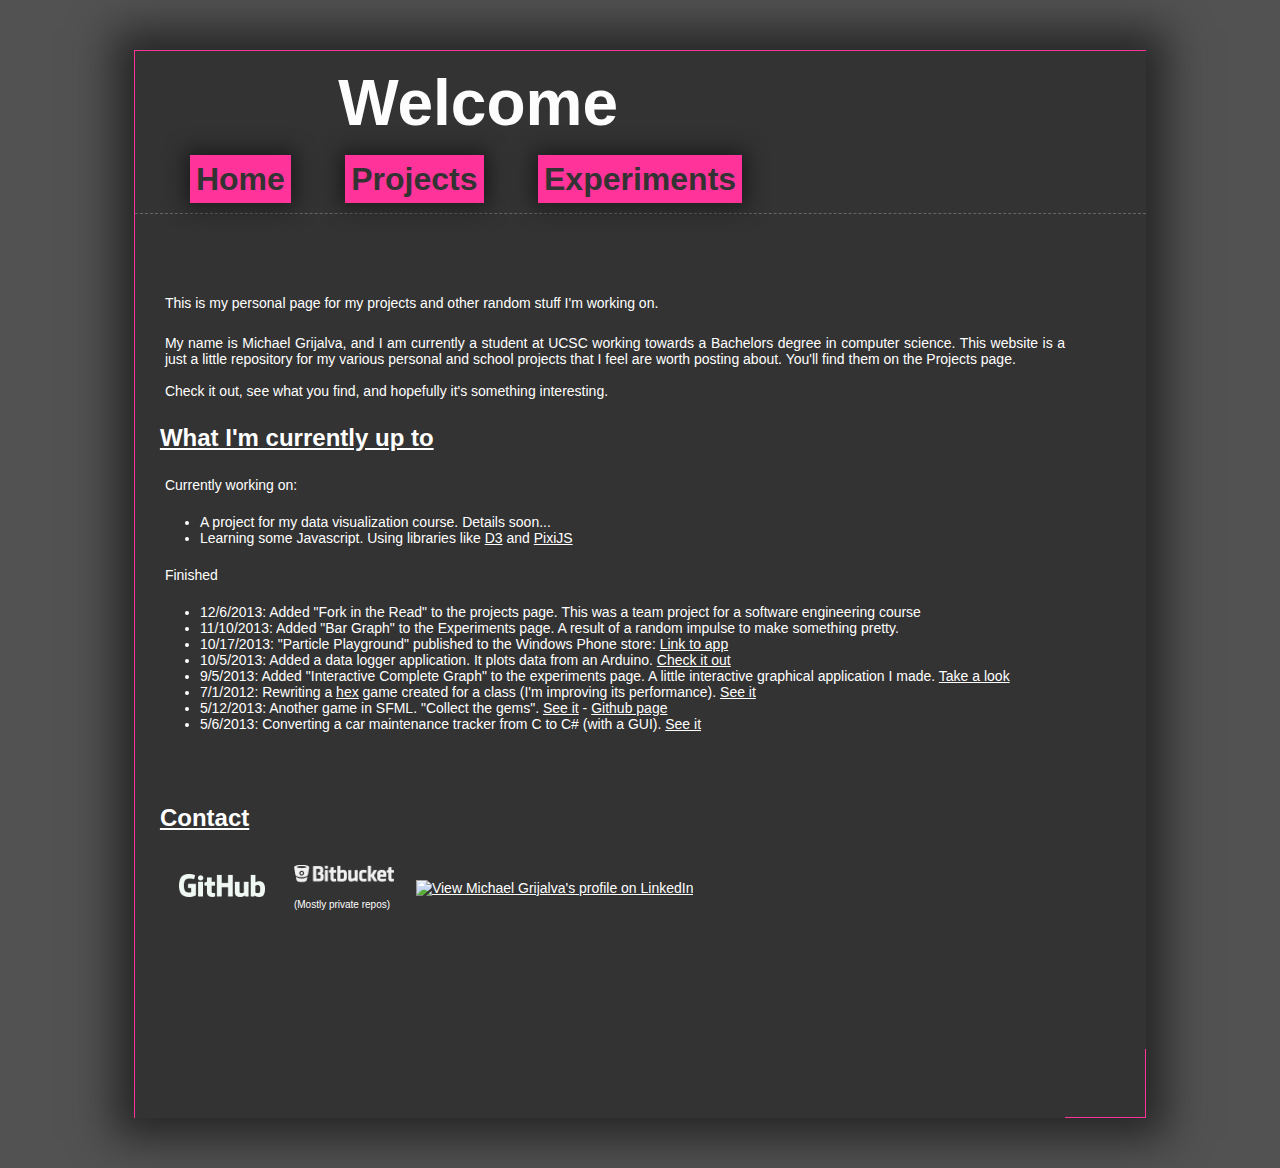
==== index.html @ 0e40db64 "Updated working on list" ====
<!DOCTYPE html>
<html>
<head>
   <title>Welcome</title>
   <link rel="stylesheet" href="stylesheet.css" />
   <link rel="shortcut icon" href="favicon.ico" type="image/x-icon" />
   <meta name="description" content="Michael Grijalva's personal website." />

   <script src="jquery-1.8.3.min.js" type="text/javascript"></script>
   <script src="jquery.animate-colors.js" type="text/javascript"></script>
   <script src="coolStuff.js" type="text/javascript"></script>
</head>
<body>
   <div id="wrapper">
      <div id="header">
         <h1 class="title">Welcome</h1>
      </div> <!--End header div-->

      <div id="nav">
         <a class="navLinks" href="index.html">Home</a>
         <a class="navLinks" href="projects.html">Projects</a>
		 <a class="navLinks" href="experiments.html">Experiments</a>
      </div> <!--End nav div-->

      <div id="main">
         <br/><br/>
         <p>
			This is my personal page for my projects and other random stuff I'm working on.
		 </p>
         <p>
			 My name is Michael Grijalva, and I am currently a student at UCSC
			 working towards a Bachelors degree in computer science. This website is a just a little repository for
			 my various personal and school projects that I feel are worth posting about. You'll find them 
			 on the Projects page.
			 <br/><br/>
			 Check it out, see what you find, and hopefully it's something interesting.
         </p>
         <h2 class="current">What I'm currently up to</h2>
         <p>Currently working on:</p>
         <ul>
			<li>A project for my data visualization course. Details soon...</li>
            <li>Learning some Javascript. Using libraries like <a href="http://d3js.org/">D3</a> and <a href="https://github.com/GoodBoyDigital/pixi.js/">PixiJS</a></li>
         </ul>
         <p>Finished</p>
         <ul>
			<li>12/6/2013: Added "Fork in the Read" to the projects page. This was a team project for a software engineering course</a>
            <li>11/10/2013: Added "Bar Graph" to the Experiments page. A result of a random impulse to make something pretty.</li>
			<li>10/17/2013: "Particle Playground" published to the Windows Phone store: <a target="_blank" href="http://www.windowsphone.com/en-us/store/app/particle-playground/2f0f3697-9557-4e67-8c76-d68cad5724a1">Link to app</a></li>
			<li>10/5/2013: Added a data logger application. It plots data from an Arduino. <a href="experiments.html#dataLogger">Check it out</a></li>
			<li>9/5/2013: Added "Interactive Complete Graph" to the experiments page. A little interactive graphical application I made. <a href="experiments.html#interactive_graph">Take a look</a></li>
			<li>7/1/2012: Rewriting a <a href="http://en.wikipedia.org/wiki/Hex_game">hex</a> game created for a class (I'm improving its performance). <a href="projects.html#hexgame">See it </a></li>
            <li>5/12/2013: Another game in SFML. "Collect the gems". <a href="projects.html#collect_the_gems">See it</a> 
            - <a href="https://github.com/mgrijalva/Collect_the_gems">Github page</a></li>
            <li>5/6/2013: Converting a car maintenance tracker from C to C# (with a GUI). <a href="projects.html#carTracker">See it</a></li>
         </ul>
		<br/><br/>
		<h2 class="current">Contact</h2>
		<table>
            <tr>
            <td class="frontPage"><a title="My Github page!" target="_blank" href="http://github.com/mgrijalva"><img src="images/github_logo.png"></a></td>
            <td class="frontPage">
                <a title="My Bitbucket page!" target="_blank" href="https://bitbucket.org/mgrijalva"><img src="images/Bitbucket_Logo.png"></a><br/>
                <span class="smallNote">(Mostly private repos)</span>
            </td>
            <td title="My LinkedIn profile!" class="frontPage"><a target="_blank" href="http://www.linkedin.com/in/michaelgrijalva"><img src="http://www.linkedin.com/img/webpromo/btn_profile_bluetxt_80x15.png" width="80" height="15" border="0" alt="View Michael Grijalva's profile on LinkedIn"></a></td>
            </tr>
		</table>
         
      </div> <!--End main div-->

      <div id="footer">
         <p></p>
      </div> <!--End footer div-->
   </div> <!--End wrapper div-->
</body>
</html>
---- stylesheet.css ----
body
{
	background-color:#525252;
	font-family:Arial,Helvetica,sans-serif;
}

div#wrapper
{
	width:80%;
   min-width: 800px;
	background-color:#333333;
	margin-top:50px;
	margin-bottom:50px;
	margin-left:auto;
	margin-right:auto;
	padding:0px;
	border-top:thin solid #FF3399;
	border-left:thin solid #FF3399;
	box-shadow: 0px 0px 40px 20px #262626; /* x, y, blur, spread */
	/*-moz-box-shadow: 0px 0px 40px 20px #262626;
	-webkit-box-shadow: 0px 0px 40px 20px #262626;*/
}

div#header
{
	padding:5px;
	margin:0px;
	text-align:left;
}

div#nav
{
	width:auto;
	padding:5px;
	padding-bottom:15px;
	margin-top:1px;
	border-bottom:thin dashed #666666;
}

div#main /* Holds the content of the page */
{
	width:90%;
	margin-top:1px;
	padding:25px;
	text-align: justify;
}

div#footer
{
	width:5%;
	margin-left:auto;
	margin-right:0px;
	padding:15px;
	margin-top:100px;
	border-right:thin solid #FF3399;
	border-bottom:thin solid #FF3399;
}
div#error
{
	margin-left:auto;
	margin-right:auto;
	text-align:center;
}
p.error
{
	font-size:32px;
	color:#FFFFFF;
	padding:0px;
}

ul
{
	color:#FFFFFF;
}
p
{
	font-size: 14px;
	color:#FFFFFF;
	opacity:1;
	padding:5px;
}
p.footer
{
	font-size: 10px;
	padding: 0px;
	margin: 0px;
}
h1
{
	color:#FFFFFF;
	font-size:64px;
	font-weight:bold;
	opacity:1;
	margin:10px;
}
h1.title
{
	color:#FFFFFF;
	font-size:64px;
	font-weight:bold;
	opacity:0;
	margin:10px;
   margin-left:20px;
}
h1.projectSection {
	color: #FFFFFF;
	margin: 25px;
	font-size: 38px;
	font-weight: bold;
	text-decoration: underline;
}
h2.current {
	color: #FFFFFF;
	font-size: 24px;
	font-weight: bold;
	text-decoration: underline;
}

/*Project tables--------------------------------------------------------*/
table.projectTable
{
	margin-left:10px;
	padding:0px;
	border:thin solid #FFFFFF;
	width:80%;
	color:#FFFFFF;
	/*border-collapse:collapse;*/
   box-shadow:10px 10px 5px #262626;
	-moz-box-shadow:10px 10px 5px #262626;
	-webkit-box-shadow:10px 10px 5px #262626;
}
th
{
	padding:5px;
	text-align:right;
}
th.tableTitle
{
    color: #FFFFFF;
	font-size:20px;
	text-align:left;
}
th.tableDLlink
{
	text-align:right;
}
td
{
	padding:10px;
	margin:0px;
	border-top:thin solid #FFFFFF;
}
td.image
{
	border-left:thin solid #FFFFFF;
    text-align:center;
}
img.project
{
	width:75%;
	border: none;
    margin:auto;
    padding:auto;
}
div.center
{
	color:#FFFFFF;
	margin-left:auto;
	margin-right:auto;
	text-align:center;
}
span.ul
{
	text-decoration:underline;
}
p.projectText
{
   font-size: 14px;
}
/*--------------------------------*/

td.frontPage
{
    border: none;
}
span.smallNote
{
    font-size: 10px;
    color: #FFFFFF;
}

li
{
   font-size:14px;
}

/*Navigation links-----------------------------------------*/
a.navLinks:link {
	color:#333333;
	font-size:32px;
	font-weight:bold;
	text-decoration:none;
   margin-top:10px;
	margin-left:50px;
	visibility:none;
   border:thin solid #FF3399;
	opacity:1;
	background-color:#FF3399;
	padding:5px;
	box-shadow: 0px 0px 20px 5px #1C1C1C;
	/*-moz-box-shadow:10px 10px 10px #1C1C1C;
	-webkit-box-shadow:10px 10px 10px #1C1C1C;*/
}
a.navLinks:visited
{
	color:#333333;
	background-color:#FF3399;
}
a.navLinks:active
{
	text-decoration:none;
	background-color:#FF3399;
}
a.navLinks:hover
{
	text-decoration:none;
	background-color:#FF3399;
}

/*Navigation links---------------------*/
a:link {
	color:#FFFFFF;
	font-size:14px;
	/*text-decoration:underline;*/
}
a:visited {
	color:#FFFFFF;
}
a:active
{
	color:#FF0000;
	font-size:14px;
}
a:hover
{
	color:#FF0000;
}
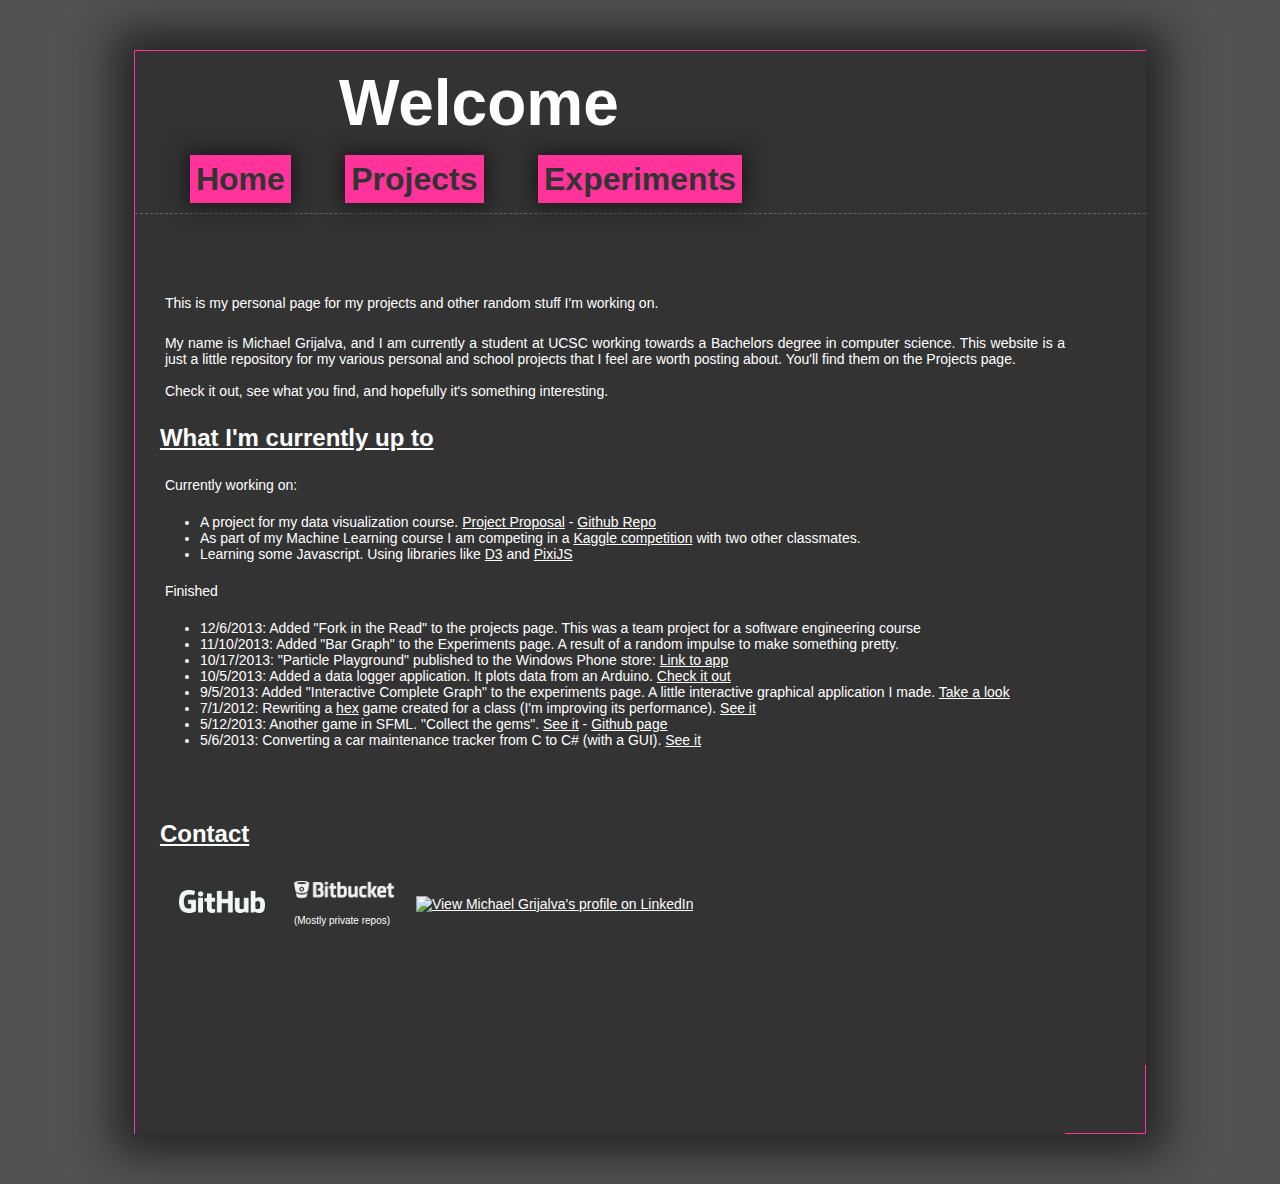
==== commit da83f13a: "Updated front page" ====
--- a/index.html
+++ b/index.html
@@ -38,7 +38,8 @@
          <h2 class="current">What I'm currently up to</h2>
          <p>Currently working on:</p>
          <ul>
-			<li>A project for my data visualization course. Details soon...</li>
+			<li>A project for my data visualization course. <a href="http://classes.soe.ucsc.edu/cmps161/Winter14/proposals/mngrijal/index.html">Project Proposal</a> - <a href="https://github.com/mgrijalva/Film-Clouds">Github Repo</a></li>
+			<li>As part of my Machine Learning course I am competing in a <a href="http://www.kaggle.com/c/loan-default-prediction">Kaggle competition</a> with two other classmates.</li>
             <li>Learning some Javascript. Using libraries like <a href="http://d3js.org/">D3</a> and <a href="https://github.com/GoodBoyDigital/pixi.js/">PixiJS</a></li>
          </ul>
          <p>Finished</p>
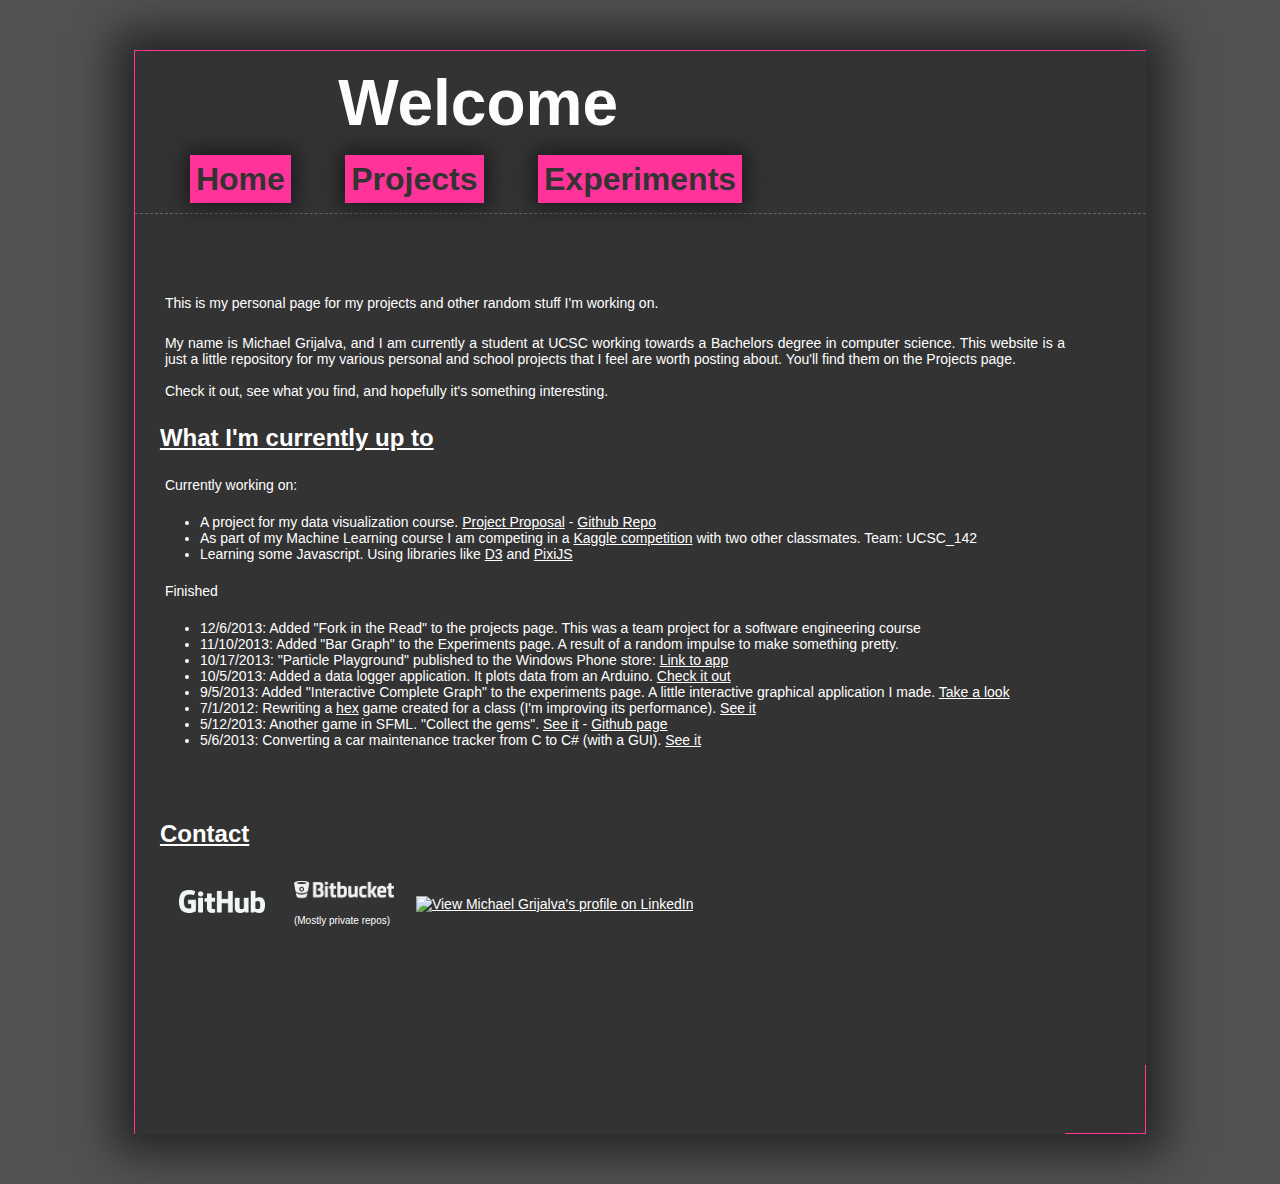
==== commit b99092d8: "Added team name for Kaggle competition" ====
--- a/index.html
+++ b/index.html
@@ -39,8 +39,8 @@
          <p>Currently working on:</p>
          <ul>
 			<li>A project for my data visualization course. <a href="http://classes.soe.ucsc.edu/cmps161/Winter14/proposals/mngrijal/index.html">Project Proposal</a> - <a href="https://github.com/mgrijalva/Film-Clouds">Github Repo</a></li>
-			<li>As part of my Machine Learning course I am competing in a <a href="http://www.kaggle.com/c/loan-default-prediction">Kaggle competition</a> with two other classmates.</li>
-            <li>Learning some Javascript. Using libraries like <a href="http://d3js.org/">D3</a> and <a href="https://github.com/GoodBoyDigital/pixi.js/">PixiJS</a></li>
+			<li>As part of my Machine Learning course I am competing in a <a href="http://www.kaggle.com/c/loan-default-prediction">Kaggle competition</a> with two other classmates. Team: UCSC_142</li>
+         <li>Learning some Javascript. Using libraries like <a href="http://d3js.org/">D3</a> and <a href="https://github.com/GoodBoyDigital/pixi.js/">PixiJS</a></li>
          </ul>
          <p>Finished</p>
          <ul>
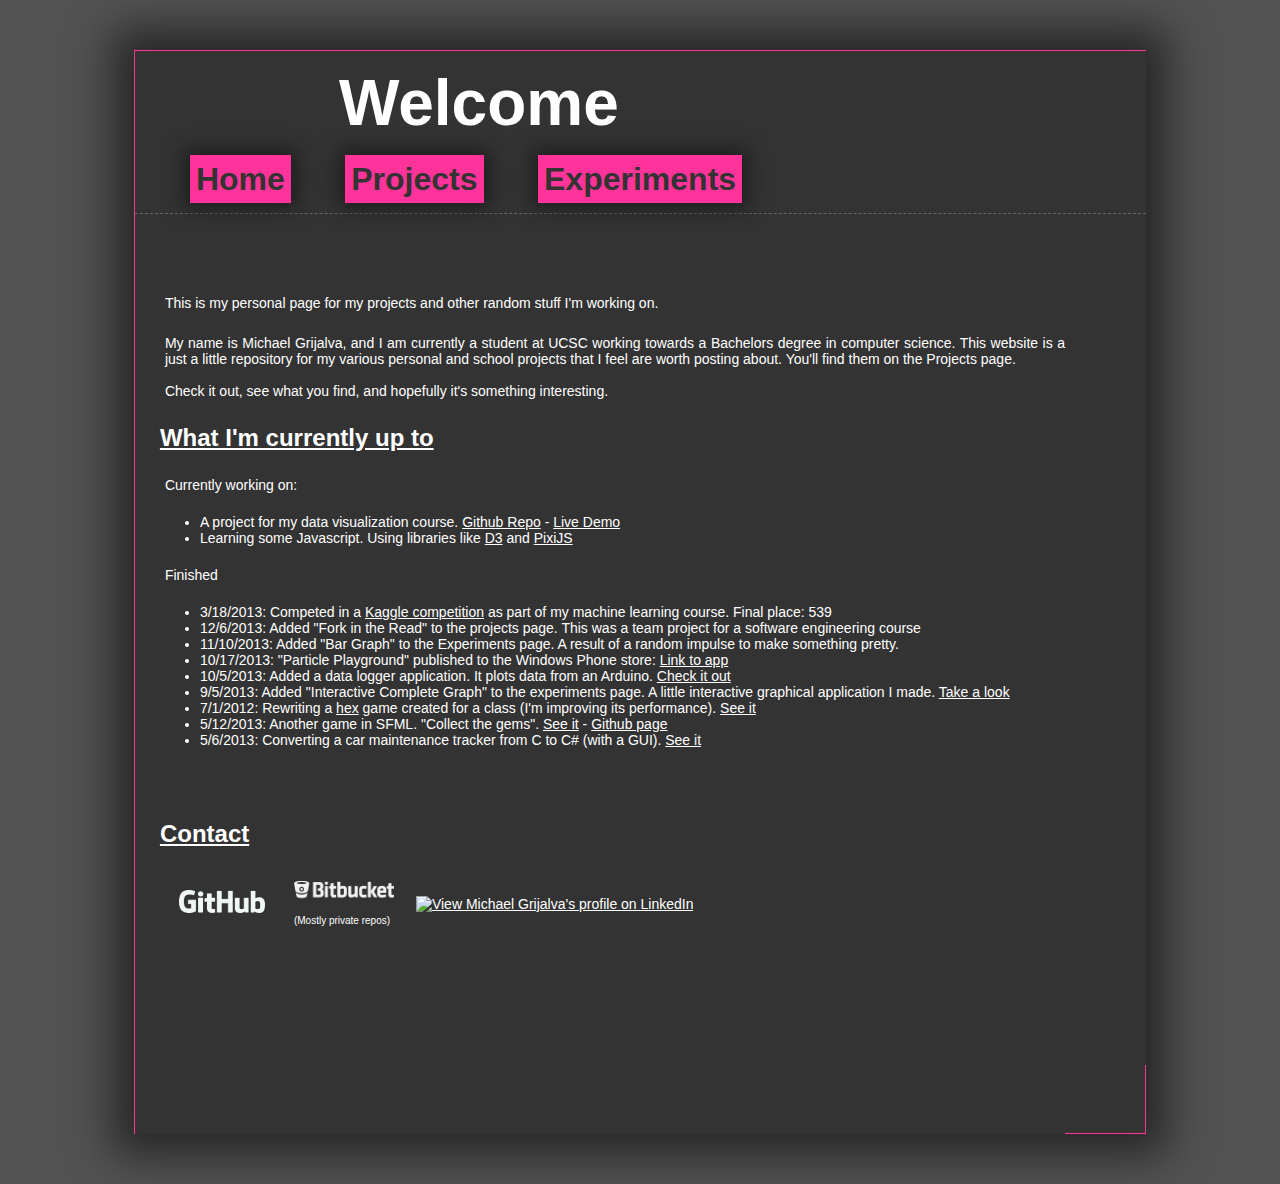
==== commit e66ec836: "Updated working on list" ====
--- a/index.html
+++ b/index.html
@@ -6,7 +6,7 @@
    <link rel="shortcut icon" href="favicon.ico" type="image/x-icon" />
    <meta name="description" content="Michael Grijalva's personal website." />
 
-   <script src="jquery-1.8.3.min.js" type="text/javascript"></script>
+   <script src="http://ajax.googleapis.com/ajax/libs/jquery/1.11.0/jquery.min.js"></script>
    <script src="jquery.animate-colors.js" type="text/javascript"></script>
    <script src="coolStuff.js" type="text/javascript"></script>
 </head>
@@ -38,12 +38,12 @@
          <h2 class="current">What I'm currently up to</h2>
          <p>Currently working on:</p>
          <ul>
-			<li>A project for my data visualization course. <a href="http://classes.soe.ucsc.edu/cmps161/Winter14/proposals/mngrijal/index.html">Project Proposal</a> - <a href="https://github.com/mgrijalva/Film-Clouds">Github Repo</a></li>
-			<li>As part of my Machine Learning course I am competing in a <a href="http://www.kaggle.com/c/loan-default-prediction">Kaggle competition</a> with two other classmates. Team: UCSC_142</li>
+			<li>A project for my data visualization course. <a href="https://github.com/mgrijalva/Film-Clouds">Github Repo</a> - <a href="filmclouds/index.html">Live Demo</a></li>
          <li>Learning some Javascript. Using libraries like <a href="http://d3js.org/">D3</a> and <a href="https://github.com/GoodBoyDigital/pixi.js/">PixiJS</a></li>
          </ul>
          <p>Finished</p>
          <ul>
+         <li>3/18/2013: Competed in a <a href="http://www.kaggle.com/c/loan-default-prediction">Kaggle competition</a> as part of my machine learning course. Final place: 539
 			<li>12/6/2013: Added "Fork in the Read" to the projects page. This was a team project for a software engineering course</a>
             <li>11/10/2013: Added "Bar Graph" to the Experiments page. A result of a random impulse to make something pretty.</li>
 			<li>10/17/2013: "Particle Playground" published to the Windows Phone store: <a target="_blank" href="http://www.windowsphone.com/en-us/store/app/particle-playground/2f0f3697-9557-4e67-8c76-d68cad5724a1">Link to app</a></li>
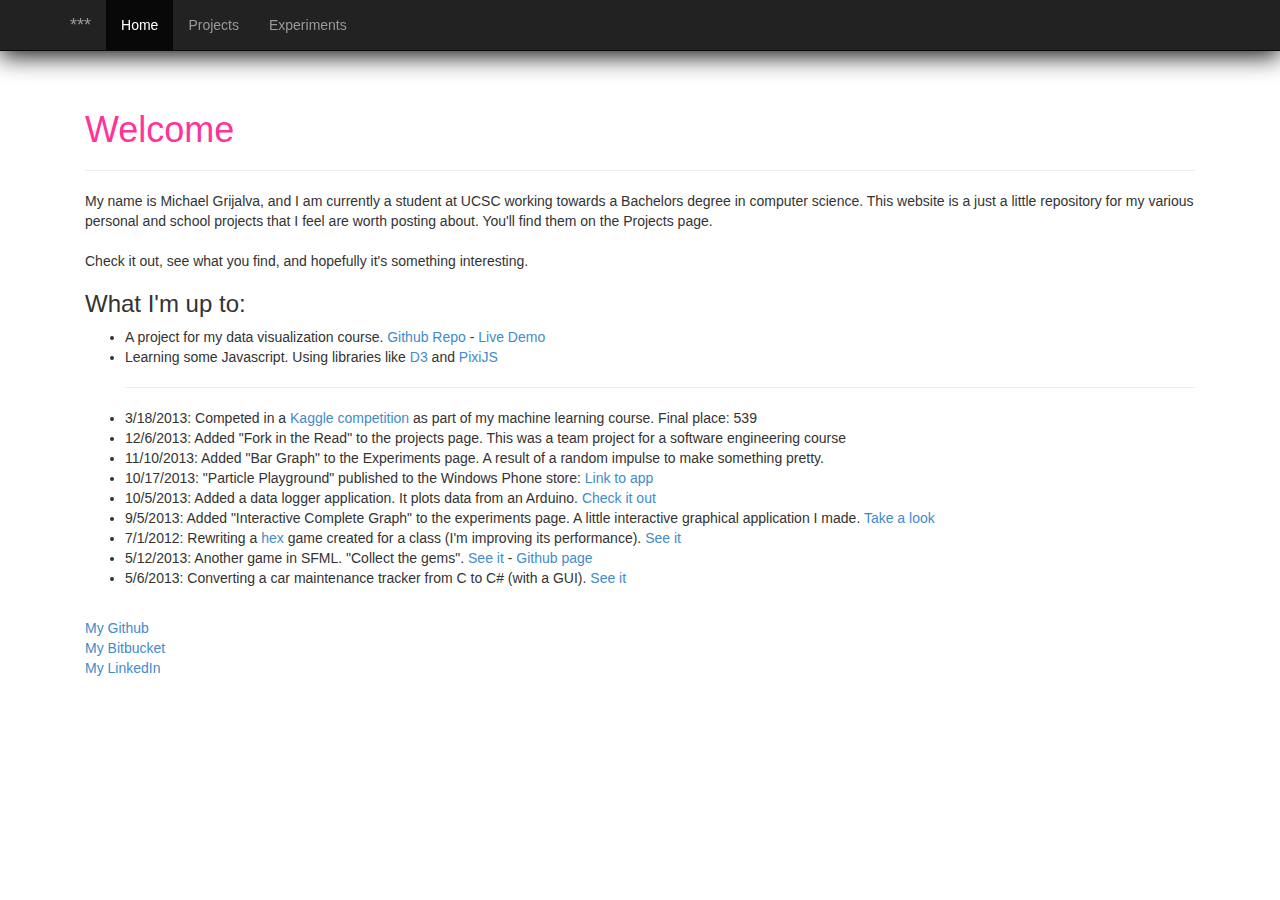
==== commit 9e0423c1: "Switched to Boostrap theme" ====
--- a/index.html
+++ b/index.html
@@ -1,77 +1,100 @@
 <!DOCTYPE html>
-<html>
-<head>
-   <title>Welcome</title>
-   <link rel="stylesheet" href="stylesheet.css" />
-   <link rel="shortcut icon" href="favicon.ico" type="image/x-icon" />
-   <meta name="description" content="Michael Grijalva's personal website." />
+<html lang="en">
+	<head>
+		<meta charset="UTF-8">
+		<meta http-equiv="X-UA-Compatible" content="IE=edge">
+		<meta name="viewport" content="width=device-width, initial-scale=1">
+		<meta name="description" content="">
+		<meta name="author" content="Michael Grijalva">
 
-   <script src="http://ajax.googleapis.com/ajax/libs/jquery/1.11.0/jquery.min.js"></script>
-   <script src="jquery.animate-colors.js" type="text/javascript"></script>
-   <script src="coolStuff.js" type="text/javascript"></script>
-</head>
-<body>
-   <div id="wrapper">
-      <div id="header">
-         <h1 class="title">Welcome</h1>
-      </div> <!--End header div-->
+		<link rel="shortcut icon" href="favicon.ico">
 
-      <div id="nav">
-         <a class="navLinks" href="index.html">Home</a>
-         <a class="navLinks" href="projects.html">Projects</a>
-		 <a class="navLinks" href="experiments.html">Experiments</a>
-      </div> <!--End nav div-->
+		<title>Welcome</title>
 
-      <div id="main">
-         <br/><br/>
-         <p>
-			This is my personal page for my projects and other random stuff I'm working on.
-		 </p>
-         <p>
-			 My name is Michael Grijalva, and I am currently a student at UCSC
-			 working towards a Bachelors degree in computer science. This website is a just a little repository for
-			 my various personal and school projects that I feel are worth posting about. You'll find them 
-			 on the Projects page.
-			 <br/><br/>
-			 Check it out, see what you find, and hopefully it's something interesting.
-         </p>
-         <h2 class="current">What I'm currently up to</h2>
-         <p>Currently working on:</p>
-         <ul>
-			<li>A project for my data visualization course. <a href="https://github.com/mgrijalva/Film-Clouds">Github Repo</a> - <a href="filmclouds/index.html">Live Demo</a></li>
-         <li>Learning some Javascript. Using libraries like <a href="http://d3js.org/">D3</a> and <a href="https://github.com/GoodBoyDigital/pixi.js/">PixiJS</a></li>
-         </ul>
-         <p>Finished</p>
-         <ul>
-         <li>3/18/2013: Competed in a <a href="http://www.kaggle.com/c/loan-default-prediction">Kaggle competition</a> as part of my machine learning course. Final place: 539
-			<li>12/6/2013: Added "Fork in the Read" to the projects page. This was a team project for a software engineering course</a>
-            <li>11/10/2013: Added "Bar Graph" to the Experiments page. A result of a random impulse to make something pretty.</li>
-			<li>10/17/2013: "Particle Playground" published to the Windows Phone store: <a target="_blank" href="http://www.windowsphone.com/en-us/store/app/particle-playground/2f0f3697-9557-4e67-8c76-d68cad5724a1">Link to app</a></li>
-			<li>10/5/2013: Added a data logger application. It plots data from an Arduino. <a href="experiments.html#dataLogger">Check it out</a></li>
-			<li>9/5/2013: Added "Interactive Complete Graph" to the experiments page. A little interactive graphical application I made. <a href="experiments.html#interactive_graph">Take a look</a></li>
-			<li>7/1/2012: Rewriting a <a href="http://en.wikipedia.org/wiki/Hex_game">hex</a> game created for a class (I'm improving its performance). <a href="projects.html#hexgame">See it </a></li>
-            <li>5/12/2013: Another game in SFML. "Collect the gems". <a href="projects.html#collect_the_gems">See it</a> 
-            - <a href="https://github.com/mgrijalva/Collect_the_gems">Github page</a></li>
-            <li>5/6/2013: Converting a car maintenance tracker from C to C# (with a GUI). <a href="projects.html#carTracker">See it</a></li>
-         </ul>
-		<br/><br/>
-		<h2 class="current">Contact</h2>
-		<table>
-            <tr>
-            <td class="frontPage"><a title="My Github page!" target="_blank" href="http://github.com/mgrijalva"><img src="images/github_logo.png"></a></td>
-            <td class="frontPage">
-                <a title="My Bitbucket page!" target="_blank" href="https://bitbucket.org/mgrijalva"><img src="images/Bitbucket_Logo.png"></a><br/>
-                <span class="smallNote">(Mostly private repos)</span>
-            </td>
-            <td title="My LinkedIn profile!" class="frontPage"><a target="_blank" href="http://www.linkedin.com/in/michaelgrijalva"><img src="http://www.linkedin.com/img/webpromo/btn_profile_bluetxt_80x15.png" width="80" height="15" border="0" alt="View Michael Grijalva's profile on LinkedIn"></a></td>
-            </tr>
-		</table>
-         
-      </div> <!--End main div-->
+		<link href="css/bootstrap.min.css" rel="stylesheet">
+		<link href="custom-style.css" rel="stylesheet">
+	</head>
+	<body>
 
-      <div id="footer">
-         <p></p>
-      </div> <!--End footer div-->
-   </div> <!--End wrapper div-->
-</body>
+		<div class="navbar navbar-inverse navbar-fixed-top custom-navbar" role="navigation">
+			<div class="container">
+				<div class="navbar-header">
+					<button type="button" class="navbar-toggle" data-toggle="collapse" data-target=".navbar-collapse">
+						<span class="sr-only">Toggle Navigation</span>
+						<span class="icon-bar"></span>
+						<span class="icon-bar"></span>
+						<span class="icon-bar"></span>
+					</button>
+					<a class="navbar-brand" href="index.html">***</a>
+				</div>
+				<div class="collapse navbar-collapse">
+					<ul class="nav navbar-nav">
+						<li class="active"><a href="index.html">Home</a></li>
+						<li><a href="projects.html">Projects</a></li>
+						<li><a href="experiments.html">Experiments</a></li>
+					</ul>
+				</div>
+			</div>
+		</div>
+
+		<div class="container">
+			<div class="content-main">
+				<h1 class="page-title">Welcome</h1>
+				<hr/>
+				<p>
+					My name is Michael Grijalva, and I am currently a student at UCSC
+					working towards a Bachelors degree in computer science. This website is a just a little repository for
+					my various personal and school projects that I feel are worth posting about. You'll find them 
+					on the Projects page.
+					<br/><br/>
+					Check it out, see what you find, and hopefully it's something interesting.
+				</p>
+
+				<h3>What I'm up to:</h3>
+				<ul>
+					<li>
+						A project for my data visualization course. <a href="https://github.com/mgrijalva/Film-Clouds">Github Repo</a> - <a href="filmclouds/index.html">Live Demo</a>
+					</li>
+         			<li>
+         				Learning some Javascript. Using libraries like <a href="http://d3js.org/">D3</a> and <a href="https://github.com/GoodBoyDigital/pixi.js/">PixiJS</a>
+         			</li>
+         			<hr/>
+					<li>
+						3/18/2013: Competed in a <a href="http://www.kaggle.com/c/loan-default-prediction">Kaggle competition</a> as part of my machine learning course. Final place: 539
+					</li>
+					<li>
+						12/6/2013: Added "Fork in the Read" to the projects page. This was a team project for a software engineering course</a>
+					</li>
+					<li>
+						11/10/2013: Added "Bar Graph" to the Experiments page. A result of a random impulse to make something pretty.
+					</li>
+					<li>
+						10/17/2013: "Particle Playground" published to the Windows Phone store: <a target="_blank" href="http://www.windowsphone.com/en-us/store/app/particle-playground/2f0f3697-9557-4e67-8c76-d68cad5724a1">Link to app</a>
+					</li>
+					<li>
+						10/5/2013: Added a data logger application. It plots data from an Arduino. <a href="experiments.html#dataLogger">Check it out</a>
+					</li>
+					<li>
+						9/5/2013: Added "Interactive Complete Graph" to the experiments page. A little interactive graphical application I made. <a href="experiments.html#interactive_graph">Take a look</a>
+					</li>
+					<li>
+						7/1/2012: Rewriting a <a href="http://en.wikipedia.org/wiki/Hex_game">hex</a> game created for a class (I'm improving its performance). <a href="projects.html#hexgame">See it </a>
+					</li>
+					<li>
+						5/12/2013: Another game in SFML. "Collect the gems". <a href="projects.html#collect_the_gems">See it</a> - <a href="https://github.com/mgrijalva/Collect_the_gems">Github page</a>
+					</li>
+					<li>
+						5/6/2013: Converting a car maintenance tracker from C to C# (with a GUI). <a href="projects.html#carTracker">See it</a>
+					</li>
+				</ul>
+				<br/>
+				<a href="https://github.com/mgrijalva">My Github</a><br/>
+				<a href="https://bitbucket.org/mgrijalva">My Bitbucket</a><br/>
+				<a href="https://www.linkedin.com/in/michaelgrijalva">My LinkedIn</a><br/>
+			</div>
+		</div>
+
+		<script src="https://ajax.googleapis.com/ajax/libs/jquery/1.11.0/jquery.min.js"></script>
+    	<script src="js/bootstrap.min.js"></script>
+	</body>
 </html>--- a/custom-style.css
+++ b/custom-style.css
@@ -0,0 +1,17 @@
+body {
+	padding-top: 50px;
+}
+.content-main {
+	padding: 40px 15px;
+}
+.custom-navbar {
+	box-shadow: 0px 5px 25px #131313;
+}
+.table-custom {
+	box-shadow:0px 0px 25px #131313;
+	-moz-box-shadow:0px 0px 25px #131313;
+	-webkit-box-shadow:0px 0px 25px #131313;
+}
+h1.page-title {
+	color: #FF3399;
+}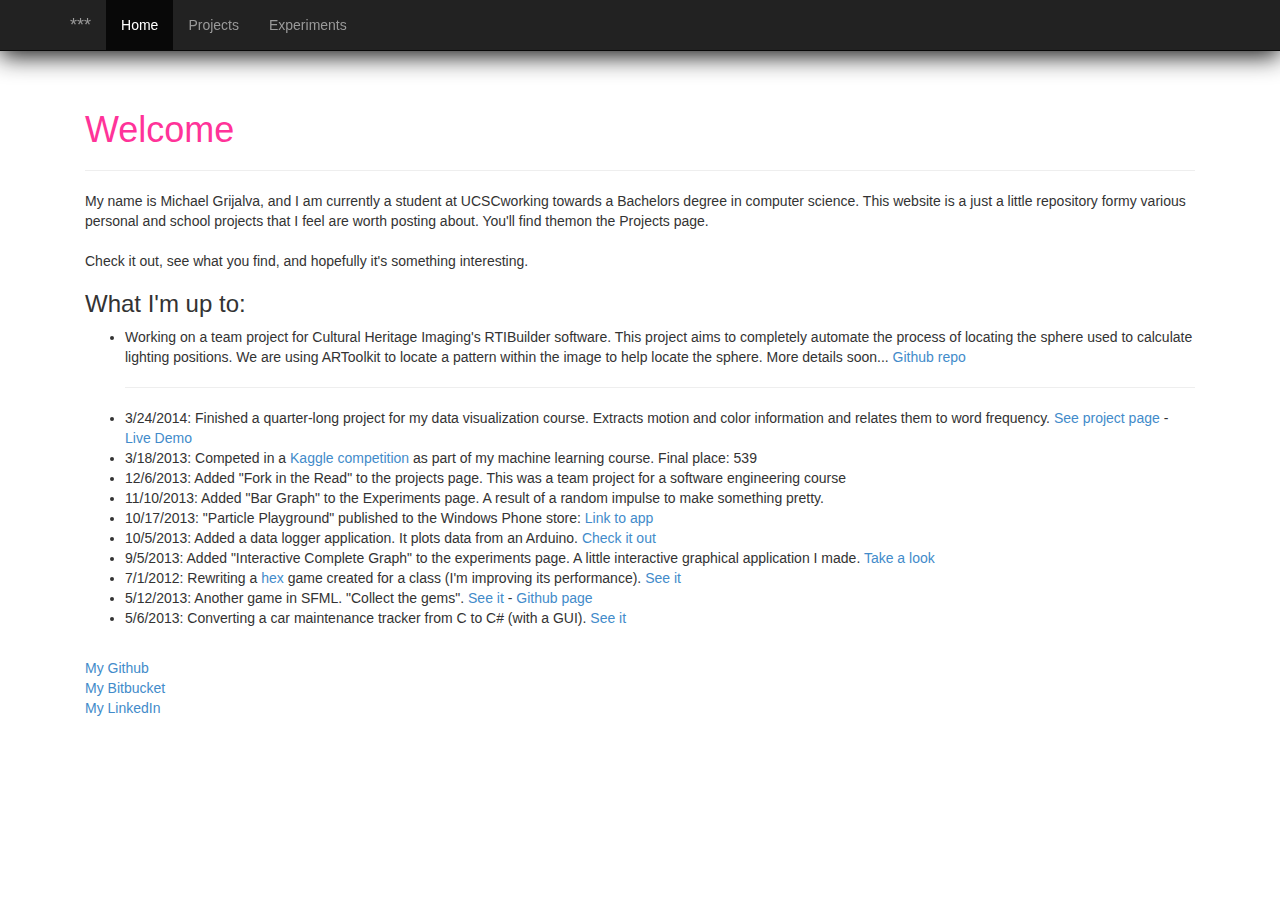
==== commit 9e336dac: "Added film clouds project and updated front page" ====
--- a/index.html
+++ b/index.html
@@ -29,8 +29,7 @@
 				</div>
 				<div class="collapse navbar-collapse">
 					<ul class="nav navbar-nav">
-						<li class="active"><a href="index.html">Home</a></li>
-						<li><a href="projects.html">Projects</a></li>
+<li class="active"><a href="index.html">Home</a></li>						<li><a href="projects.html">Projects</a></li>
 						<li><a href="experiments.html">Experiments</a></li>
 					</ul>
 				</div>
@@ -39,59 +38,7 @@
 
 		<div class="container">
 			<div class="content-main">
-				<h1 class="page-title">Welcome</h1>
-				<hr/>
-				<p>
-					My name is Michael Grijalva, and I am currently a student at UCSC
-					working towards a Bachelors degree in computer science. This website is a just a little repository for
-					my various personal and school projects that I feel are worth posting about. You'll find them 
-					on the Projects page.
-					<br/><br/>
-					Check it out, see what you find, and hopefully it's something interesting.
-				</p>
-
-				<h3>What I'm up to:</h3>
-				<ul>
-					<li>
-						A project for my data visualization course. <a href="https://github.com/mgrijalva/Film-Clouds">Github Repo</a> - <a href="filmclouds/index.html">Live Demo</a>
-					</li>
-         			<li>
-         				Learning some Javascript. Using libraries like <a href="http://d3js.org/">D3</a> and <a href="https://github.com/GoodBoyDigital/pixi.js/">PixiJS</a>
-         			</li>
-         			<hr/>
-					<li>
-						3/18/2013: Competed in a <a href="http://www.kaggle.com/c/loan-default-prediction">Kaggle competition</a> as part of my machine learning course. Final place: 539
-					</li>
-					<li>
-						12/6/2013: Added "Fork in the Read" to the projects page. This was a team project for a software engineering course</a>
-					</li>
-					<li>
-						11/10/2013: Added "Bar Graph" to the Experiments page. A result of a random impulse to make something pretty.
-					</li>
-					<li>
-						10/17/2013: "Particle Playground" published to the Windows Phone store: <a target="_blank" href="http://www.windowsphone.com/en-us/store/app/particle-playground/2f0f3697-9557-4e67-8c76-d68cad5724a1">Link to app</a>
-					</li>
-					<li>
-						10/5/2013: Added a data logger application. It plots data from an Arduino. <a href="experiments.html#dataLogger">Check it out</a>
-					</li>
-					<li>
-						9/5/2013: Added "Interactive Complete Graph" to the experiments page. A little interactive graphical application I made. <a href="experiments.html#interactive_graph">Take a look</a>
-					</li>
-					<li>
-						7/1/2012: Rewriting a <a href="http://en.wikipedia.org/wiki/Hex_game">hex</a> game created for a class (I'm improving its performance). <a href="projects.html#hexgame">See it </a>
-					</li>
-					<li>
-						5/12/2013: Another game in SFML. "Collect the gems". <a href="projects.html#collect_the_gems">See it</a> - <a href="https://github.com/mgrijalva/Collect_the_gems">Github page</a>
-					</li>
-					<li>
-						5/6/2013: Converting a car maintenance tracker from C to C# (with a GUI). <a href="projects.html#carTracker">See it</a>
-					</li>
-				</ul>
-				<br/>
-				<a href="https://github.com/mgrijalva">My Github</a><br/>
-				<a href="https://bitbucket.org/mgrijalva">My Bitbucket</a><br/>
-				<a href="https://www.linkedin.com/in/michaelgrijalva">My LinkedIn</a><br/>
-			</div>
+<h1 class="page-title">Welcome</h1><hr/><p>My name is Michael Grijalva, and I am currently a student at UCSCworking towards a Bachelors degree in computer science. This website is a just a little repository formy various personal and school projects that I feel are worth posting about. You'll find themon the Projects page.<br/><br/>Check it out, see what you find, and hopefully it's something interesting.</p><h3>What I'm up to:</h3><ul><li>Working on a team project for Cultural Heritage Imaging's RTIBuilder software. This project aims to completely automate the process of locating the sphere used to calculate lighting positions. We are using ARToolkit to locate a pattern within the image to help locate the sphere. More details soon... <a target="_blank" href="https://github.com/CMPS119-F/RTI_Pattern">Github repo</a></li><hr/><li>3/24/2014: Finished a quarter-long project for my data visualization course. Extracts motion and color information and relates them to word frequency. <a href="projects.html#filmclouds">See project page</a> - <a href="filmclouds/index.html">Live Demo</a></li><li>3/18/2013: Competed in a <a href="http://www.kaggle.com/c/loan-default-prediction">Kaggle competition</a> as part of my machine learning course. Final place: 539</li><li>12/6/2013: Added "Fork in the Read" to the projects page. This was a team project for a software engineering course</a></li><li>11/10/2013: Added "Bar Graph" to the Experiments page. A result of a random impulse to make something pretty.</li><li>10/17/2013: "Particle Playground" published to the Windows Phone store: <a target="_blank" href="http://www.windowsphone.com/en-us/store/app/particle-playground/2f0f3697-9557-4e67-8c76-d68cad5724a1">Link to app</a></li><li>10/5/2013: Added a data logger application. It plots data from an Arduino. <a href="experiments.html#dataLogger">Check it out</a></li><li>9/5/2013: Added "Interactive Complete Graph" to the experiments page. A little interactive graphical application I made. <a href="experiments.html#interactive_graph">Take a look</a></li><li>7/1/2012: Rewriting a <a href="http://en.wikipedia.org/wiki/Hex_game">hex</a> game created for a class (I'm improving its performance). <a href="projects.html#hexgame">See it </a></li><li>5/12/2013: Another game in SFML. "Collect the gems". <a href="projects.html#collect_the_gems">See it</a> - <a href="https://github.com/mgrijalva/Collect_the_gems">Github page</a></li><li>5/6/2013: Converting a car maintenance tracker from C to C# (with a GUI). <a href="projects.html#carTracker">See it</a></li></ul><br/><a href="https://github.com/mgrijalva">My Github</a><br/><a href="https://bitbucket.org/mgrijalva">My Bitbucket</a><br/><a href="https://www.linkedin.com/in/michaelgrijalva">My LinkedIn</a><br/>			</div>
 		</div>
 
 		<script src="https://ajax.googleapis.com/ajax/libs/jquery/1.11.0/jquery.min.js"></script>
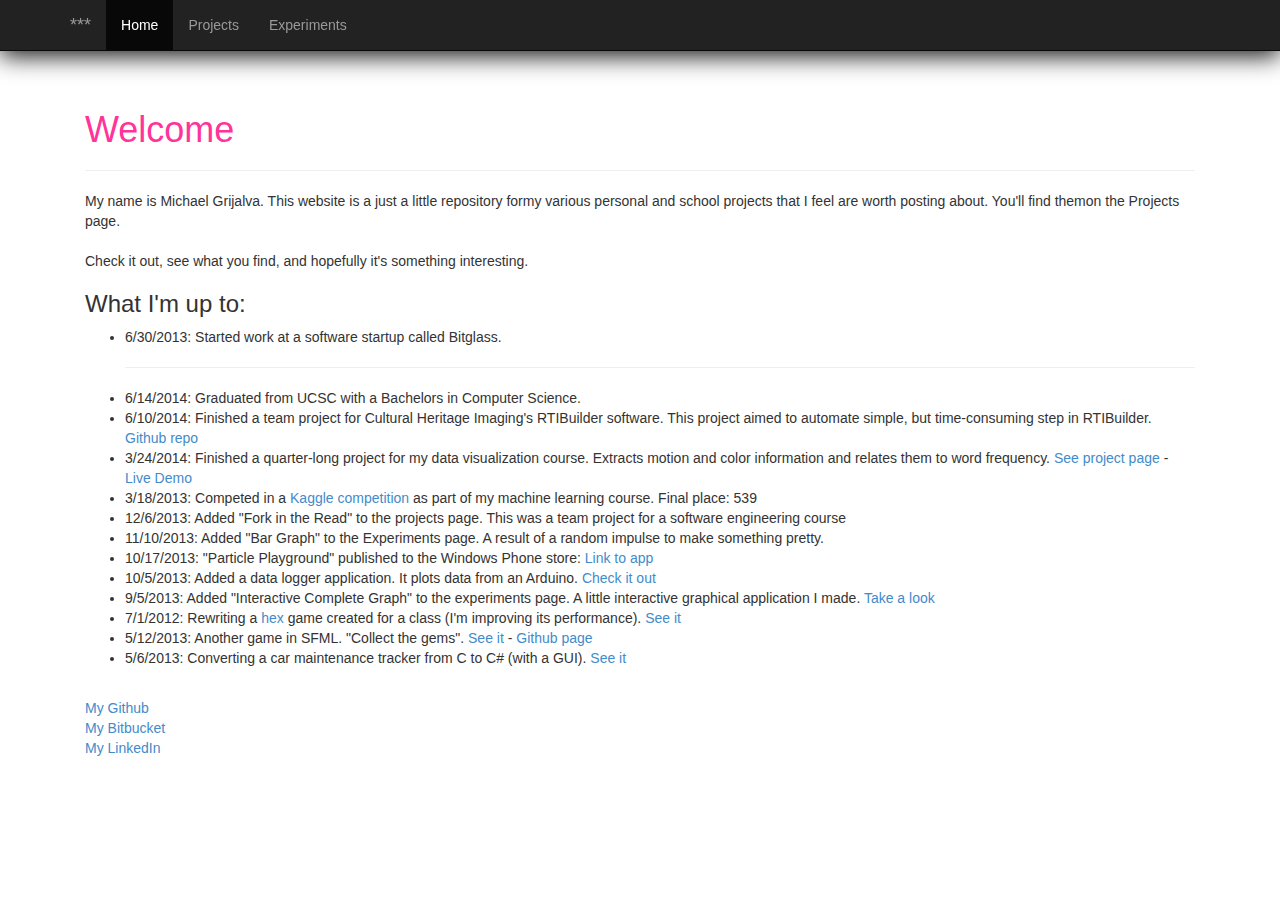
==== commit 13da639e: "Updated front page. Added CHI project" ====
--- a/index.html
+++ b/index.html
@@ -1,47 +1,49 @@
-<!DOCTYPE html>
-<html lang="en">
-	<head>
-		<meta charset="UTF-8">
-		<meta http-equiv="X-UA-Compatible" content="IE=edge">
-		<meta name="viewport" content="width=device-width, initial-scale=1">
-		<meta name="description" content="">
-		<meta name="author" content="Michael Grijalva">
-
-		<link rel="shortcut icon" href="favicon.ico">
-
-		<title>Welcome</title>
-
-		<link href="css/bootstrap.min.css" rel="stylesheet">
-		<link href="custom-style.css" rel="stylesheet">
-	</head>
-	<body>
-
-		<div class="navbar navbar-inverse navbar-fixed-top custom-navbar" role="navigation">
-			<div class="container">
-				<div class="navbar-header">
-					<button type="button" class="navbar-toggle" data-toggle="collapse" data-target=".navbar-collapse">
-						<span class="sr-only">Toggle Navigation</span>
-						<span class="icon-bar"></span>
-						<span class="icon-bar"></span>
-						<span class="icon-bar"></span>
-					</button>
-					<a class="navbar-brand" href="index.html">***</a>
-				</div>
-				<div class="collapse navbar-collapse">
-					<ul class="nav navbar-nav">
-<li class="active"><a href="index.html">Home</a></li>						<li><a href="projects.html">Projects</a></li>
-						<li><a href="experiments.html">Experiments</a></li>
-					</ul>
-				</div>
-			</div>
-		</div>
-
-		<div class="container">
-			<div class="content-main">
-<h1 class="page-title">Welcome</h1><hr/><p>My name is Michael Grijalva, and I am currently a student at UCSCworking towards a Bachelors degree in computer science. This website is a just a little repository formy various personal and school projects that I feel are worth posting about. You'll find themon the Projects page.<br/><br/>Check it out, see what you find, and hopefully it's something interesting.</p><h3>What I'm up to:</h3><ul><li>Working on a team project for Cultural Heritage Imaging's RTIBuilder software. This project aims to completely automate the process of locating the sphere used to calculate lighting positions. We are using ARToolkit to locate a pattern within the image to help locate the sphere. More details soon... <a target="_blank" href="https://github.com/CMPS119-F/RTI_Pattern">Github repo</a></li><hr/><li>3/24/2014: Finished a quarter-long project for my data visualization course. Extracts motion and color information and relates them to word frequency. <a href="projects.html#filmclouds">See project page</a> - <a href="filmclouds/index.html">Live Demo</a></li><li>3/18/2013: Competed in a <a href="http://www.kaggle.com/c/loan-default-prediction">Kaggle competition</a> as part of my machine learning course. Final place: 539</li><li>12/6/2013: Added "Fork in the Read" to the projects page. This was a team project for a software engineering course</a></li><li>11/10/2013: Added "Bar Graph" to the Experiments page. A result of a random impulse to make something pretty.</li><li>10/17/2013: "Particle Playground" published to the Windows Phone store: <a target="_blank" href="http://www.windowsphone.com/en-us/store/app/particle-playground/2f0f3697-9557-4e67-8c76-d68cad5724a1">Link to app</a></li><li>10/5/2013: Added a data logger application. It plots data from an Arduino. <a href="experiments.html#dataLogger">Check it out</a></li><li>9/5/2013: Added "Interactive Complete Graph" to the experiments page. A little interactive graphical application I made. <a href="experiments.html#interactive_graph">Take a look</a></li><li>7/1/2012: Rewriting a <a href="http://en.wikipedia.org/wiki/Hex_game">hex</a> game created for a class (I'm improving its performance). <a href="projects.html#hexgame">See it </a></li><li>5/12/2013: Another game in SFML. "Collect the gems". <a href="projects.html#collect_the_gems">See it</a> - <a href="https://github.com/mgrijalva/Collect_the_gems">Github page</a></li><li>5/6/2013: Converting a car maintenance tracker from C to C# (with a GUI). <a href="projects.html#carTracker">See it</a></li></ul><br/><a href="https://github.com/mgrijalva">My Github</a><br/><a href="https://bitbucket.org/mgrijalva">My Bitbucket</a><br/><a href="https://www.linkedin.com/in/michaelgrijalva">My LinkedIn</a><br/>			</div>
-		</div>
-
-		<script src="https://ajax.googleapis.com/ajax/libs/jquery/1.11.0/jquery.min.js"></script>
-    	<script src="js/bootstrap.min.js"></script>
-	</body>
+<!DOCTYPE html>
+<html lang="en">
+	<head>
+		<meta charset="UTF-8">
+		<meta http-equiv="X-UA-Compatible" content="IE=edge">
+		<meta name="viewport" content="width=device-width, initial-scale=1">
+		<meta name="description" content="">
+		<meta name="author" content="Michael Grijalva">
+
+		<link rel="shortcut icon" href="favicon.ico">
+
+		<title>Welcome+</title>
+
+		<link href="css/bootstrap.min.css" rel="stylesheet">
+		<link href="custom-style.css" rel="stylesheet">
+	</head>
+	<body>
+
+		<div class="navbar navbar-inverse navbar-fixed-top custom-navbar" role="navigation">
+			<div class="container">
+				<div class="navbar-header">
+					<button type="button" class="navbar-toggle" data-toggle="collapse" data-target=".navbar-collapse">
+						<span class="sr-only">Toggle Navigation</span>
+						<span class="icon-bar"></span>
+						<span class="icon-bar"></span>
+						<span class="icon-bar"></span>
+					</button>
+					<a class="navbar-brand" href="index.html">***</a>
+				</div>
+				<div class="collapse navbar-collapse">
+					<ul class="nav navbar-nav">
+<li class="active"><a href="index.html">Home</a></li>+						<li><a href="projects.html">Projects</a></li>
+						<li><a href="experiments.html">Experiments</a></li>
+					</ul>
+				</div>
+			</div>
+		</div>
+
+		<div class="container">
+			<div class="content-main">
+<h1 class="page-title">Welcome</h1><hr/><p>My name is Michael Grijalva. This website is a just a little repository formy various personal and school projects that I feel are worth posting about. You'll find themon the Projects page.<br/><br/>Check it out, see what you find, and hopefully it's something interesting.</p><h3>What I'm up to:</h3><ul><li>6/30/2013: Started work at a software startup called Bitglass.</li><hr/><li>6/14/2014: Graduated from UCSC with a Bachelors in Computer Science.</li><li>6/10/2014: Finished a team project for Cultural Heritage Imaging's RTIBuilder software. This project aimed to automate simple, but time-consuming step in RTIBuilder. <a target="_blank" href="https://github.com/CMPS119-F/RTI_Pattern">Github repo</a></li><li>3/24/2014: Finished a quarter-long project for my data visualization course. Extracts motion and color information and relates them to word frequency. <a href="projects.html#filmclouds">See project page</a> - <a href="filmclouds/index.html">Live Demo</a></li><li>3/18/2013: Competed in a <a href="http://www.kaggle.com/c/loan-default-prediction">Kaggle competition</a> as part of my machine learning course. Final place: 539</li><li>12/6/2013: Added "Fork in the Read" to the projects page. This was a team project for a software engineering course</a></li><li>11/10/2013: Added "Bar Graph" to the Experiments page. A result of a random impulse to make something pretty.</li><li>10/17/2013: "Particle Playground" published to the Windows Phone store: <a target="_blank" href="http://www.windowsphone.com/en-us/store/app/particle-playground/2f0f3697-9557-4e67-8c76-d68cad5724a1">Link to app</a></li><li>10/5/2013: Added a data logger application. It plots data from an Arduino. <a href="experiments.html#dataLogger">Check it out</a></li><li>9/5/2013: Added "Interactive Complete Graph" to the experiments page. A little interactive graphical application I made. <a href="experiments.html#interactive_graph">Take a look</a></li><li>7/1/2012: Rewriting a <a href="http://en.wikipedia.org/wiki/Hex_game">hex</a> game created for a class (I'm improving its performance). <a href="projects.html#hexgame">See it </a></li><li>5/12/2013: Another game in SFML. "Collect the gems". <a href="projects.html#collect_the_gems">See it</a> - <a href="https://github.com/mgrijalva/Collect_the_gems">Github page</a></li><li>5/6/2013: Converting a car maintenance tracker from C to C# (with a GUI). <a href="projects.html#carTracker">See it</a></li></ul><br/><a href="https://github.com/mgrijalva">My Github</a><br/><a href="https://bitbucket.org/mgrijalva">My Bitbucket</a><br/><a href="https://www.linkedin.com/in/michaelgrijalva">My LinkedIn</a><br/>			</div>
+		</div>
+
+		<script src="https://ajax.googleapis.com/ajax/libs/jquery/1.11.0/jquery.min.js"></script>
+    	<script src="js/bootstrap.min.js"></script>
+	</body>
 </html>